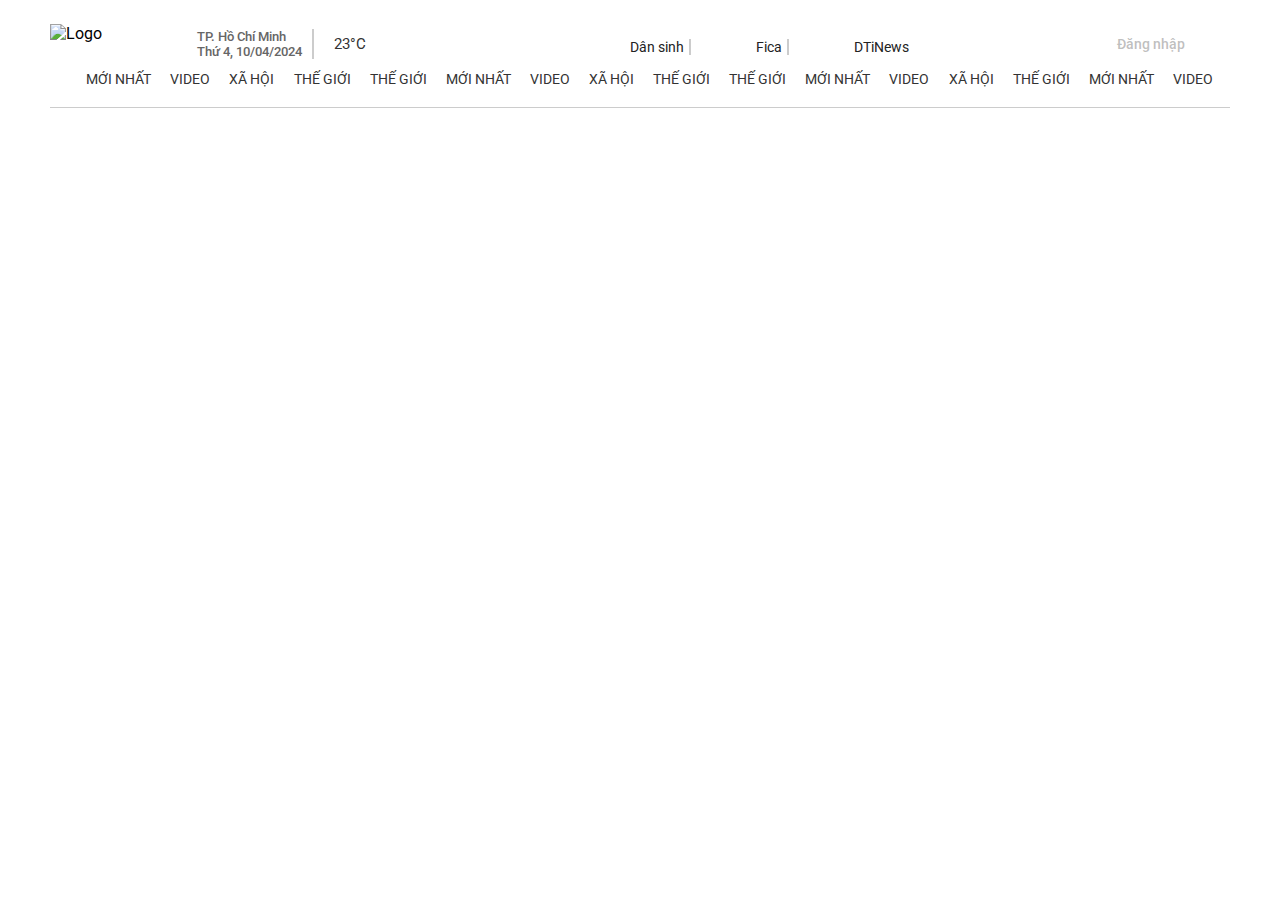
==== index.html @ 2d3fa681 "first commit" ====
<!DOCTYPE html>
<html lang="en">
  <head>
    <meta charset="UTF-8" />
    <meta name="viewport" content="width=device-width, initial-scale=1.0" />
    <title>Document</title>

    <link rel="stylesheet" href="./styles.css" />
    <link rel="stylesheet" href="./font.css" />
    <link rel="preconnect" href="https://fonts.googleapis.com" />
    <link rel="preconnect" href="https://fonts.gstatic.com" crossorigin />
    <link
      href="https://fonts.googleapis.com/css2?family=Roboto:ital,wght@0,100;0,300;0,400;0,500;0,700;0,900;1,100;1,300;1,400;1,500;1,700;1,900&display=swap"
      rel="stylesheet"
    />
    <link
      rel="stylesheet"
      href="https://cdnjs.cloudflare.com/ajax/libs/font-awesome/6.5.2/css/all.min.css"
      integrity="sha512-SnH5WK+bZxgPHs44uWIX+LLJAJ9/2PkPKZ5QiAj6Ta86w+fsb2TkcmfRyVX3pBnMFcV7oQPJkl9QevSCWr3W6A=="
      crossorigin="anonymous"
      referrerpolicy="no-referrer"
    />
  </head>

  <body>
    <div class="fix-layout">
      <header class="container-header">
        <div class="header-top">
          <div class="header-top-left">
            <img
              src="https://cdnweb.dantri.com.vn/dist/static-logo.1-0-1.742f36bc45f3443d0e59.svg"
              alt="Logo"
              class="header-top-image"
            />
            <div class="header-top-map">
              <p class="header-top-map-city">TP. Hồ Chí Minh</p>
              <!-- break -->
              <p class="header-top-map-day">Thứ 4, 10/04/2024</p>
            </div>
            <div class="header-top-weather">
              <i class="fa-solid fa-cloud-sun"></i>
              <span class="header-top-weather-title">23°C</span>
            </div>
          </div>
          <div class="header-top-center">
            <div class="header-top-center-item">
              <i class="fa-solid fa-house"></i>
              <span>Dân sinh</span>
            </div>
            <div class="header-top-center-item">
              <i class="fa-solid fa-envelope"></i>
              <span> Fica </span>
            </div>
            <div class="header-top-center-item">
              <i class="fa-solid fa-piggy-bank"></i>
              <span> DTiNews </span>
            </div>
          </div>
          <div class="header-top-right">
            <i class="fa-regular fa-user"></i>
            <span class="header-top-right-title">Đăng nhập</span>
            <i class="fa-solid fa-magnifying-glass"></i>
          </div>
        </div>
        <div class="header-bottom">
          <ul class="header-bottom-list-item">
            <li class="header-bottom-item">
              <a href=""><i class="fa-solid fa-house"></i></a>
            </li>
            <li class="header-bottom-item"><a href="">MỚI NHẤT</a></li>
            <li class="header-bottom-item"><a href="">VIDEO</a></li>
            <li class="header-bottom-item">
              <a href="" class="header-bottom-item-father">
                XÃ HỘI
                <ul class="header-bottom-item-sub-nav">
                  <li class="header-bottom-item-sub-nav-item">
                    <a href="">CHÍNH TRỊ</a>
                  </li>
                  <li class="header-bottom-item-sub-nav-item">
                    <a href="">CHÍNH TRỊ</a>
                  </li>
                  <li class="header-bottom-item-sub-nav-item">
                    <a href="">CHÍNH TRỊ</a>
                  </li>
                  <li class="header-bottom-item-sub-nav-item">
                    <a href="">CHÍNH TRỊ</a>
                  </li>
                  <li class="header-bottom-item-sub-nav-item">
                    <a href="">CHÍNH TRỊ</a>
                  </li>
                  <li class="header-bottom-item-sub-nav-item">
                    <a href="">CHÍNH TRỊ</a>
                  </li>
                  <li class="header-bottom-item-sub-nav-item">
                    <a href="">CHÍNH TRỊ</a>
                  </li>
                </ul>
              </a>
            </li>
            <li class="header-bottom-item"><a href="">THẾ GIỚI</a></li>
            <li class="header-bottom-item"><a href="">THẾ GIỚI</a></li>
            <li class="header-bottom-item"><a href="">MỚI NHẤT</a></li>
            <li class="header-bottom-item"><a href="">VIDEO</a></li>
            <li class="header-bottom-item"><a href="">XÃ HỘI</a></li>
            <li class="header-bottom-item"><a href="">THẾ GIỚI</a></li>
            <li class="header-bottom-item"><a href="">THẾ GIỚI</a></li>
            <li class="header-bottom-item"><a href="">MỚI NHẤT</a></li>
            <li class="header-bottom-item"><a href="">VIDEO</a></li>
            <li class="header-bottom-item"><a href="">XÃ HỘI</a></li>
            <li class="header-bottom-item"><a href="">THẾ GIỚI</a></li>
            <li class="header-bottom-item"><a href="">MỚI NHẤT</a></li>
            <li class="header-bottom-item"><a href="">VIDEO</a></li>
          </ul>
        </div>
      </header>
    </div>
  </body>
</html>
---- styles.css ----
* {
    padding: 0;
    margin: 0;
    box-sizing: border-box;
}
.fix-layout {
    margin: 24px 50px;
}
.container-header {

}
.header-top {
    display: flex;
    justify-content: space-between;
    align-items: center;
}
.header-top-left {
    display: flex;
    align-items: center;
    gap: 15px;
    width: 400px;
    height: 40px;
}
.header-top-image {
    width: 132px;
    height: 40px;
    object-fit: cover;
}
.header-top-map {
    padding-right: 10px;
    border-right:2px solid #ccc;
    font-size: 13px;
    color: #666666;
    font-weight: 500;
}
.header-top-map-city {
    
}
.header-top-map-day {

}
.header-top-weather {
    display: flex;
    gap: 5px;
}
.header-top-weather  > i {
    font-size: 24px;
    color: orange;
}
.header-top-weather-title {
    font-size: 15px;
    color: #333333;
}
.header-top-center {
    width: 287px;
    height: 37px;
    display: flex;
    justify-content: space-between;
    align-items: center;
}
.header-top-center-item  > i{
    font-size: 23px;
    margin-right: 8px;
    color: orange;

}
.header-top-center-item  > span {
    font-size: 14px;
    color: #222222;
   
}
.header-top-center .header-top-center-item:not(:last-child)  > span {
    padding-right: 5px;
    border-right: 2px solid #ccc;
}
.header-top-right {
    width: 150px;
    height: 24px;
    display: flex;
    justify-content: space-evenly;
    align-items: center;
}
.header-top-right  > i {
    font-size: 24px;
}
.header-top-right-title {
    font-size: 14px;
    color: #80808080;
    font-weight: 500;
    margin-right: 9px;
}
/* Bottom */
.header-bottom {
    margin-top: 5px;
    border-bottom: 1px solid #ccc;
}   
.header-bottom-list-item {
    display: flex;
    list-style-type: none;
    align-items: center;
    justify-content: space-evenly;
    gap: 2px;
}
.header-bottom-item {
    height: 38px;
}

.header-bottom-item > a {
    text-decoration: none;
    font-size: 14px;
    color: #333333;
}
.header-bottom-item:not(:first-child) > a:hover {
    padding-bottom: 19px;
    border-bottom: 2px solid #0c5829;
}
.header-bottom-item:first-child > a:hover{
    padding-bottom: 12px;
    border-bottom: 2px solid #0c5829;
}
.header-bottom-item > a > i {
    font-size: 25px;
}

.header-bottom-item-father {
    position: relative;
    width: 100%;
}
.header-bottom-item-sub-nav {
    width: 226px;
    border: 1px solid #ccc;
    position: absolute;
    top: 108px;
    left: 19.5%;
    display: none;
    animation: spiner 0.5s ease-in-out;
}



.header-bottom-list-item .header-bottom-item:hover .header-bottom-item-sub-nav {
    display: block;
}
.header-bottom-item-sub-nav-item {
    list-style-type: none;
    padding: 8px 12px;
}
.header-bottom-item-sub-nav-item:not(:last-child) {
    border-bottom: 1px solid #ccc;
}
.header-bottom-item-sub-nav-item > a {
    text-decoration: none;
    font-size: 16px;
    font-weight: 500;
    color: #666666;
}

@keyframes spiner {
    0% {
        transform: translateX(-20%);
    }
    100% {
        transform: translateX(0);
    }
}
---- font.css ----
html {
    font-family: "Roboto", sans-serif;
}

.roboto-thin {
    font-family: "Roboto", sans-serif;
    font-weight: 100;
    font-style: normal;
  }
  
  .roboto-light {
    font-family: "Roboto", sans-serif;
    font-weight: 300;
    font-style: normal;
  }
  
  .roboto-regular {
    font-family: "Roboto", sans-serif;
    font-weight: 400;
    font-style: normal;
  }
  
  .roboto-medium {
    font-family: "Roboto", sans-serif;
    font-weight: 500;
    font-style: normal;
  }
  
  .roboto-bold {
    font-family: "Roboto", sans-serif;
    font-weight: 700;
    font-style: normal;
  }
  
  .roboto-black {
    font-family: "Roboto", sans-serif;
    font-weight: 900;
    font-style: normal;
  }
  
  .roboto-thin-italic {
    font-family: "Roboto", sans-serif;
    font-weight: 100;
    font-style: italic;
  }
  
  .roboto-light-italic {
    font-family: "Roboto", sans-serif;
    font-weight: 300;
    font-style: italic;
  }
  
  .roboto-regular-italic {
    font-family: "Roboto", sans-serif;
    font-weight: 400;
    font-style: italic;
  }
  
  .roboto-medium-italic {
    font-family: "Roboto", sans-serif;
    font-weight: 500;
    font-style: italic;
  }
  
  .roboto-bold-italic {
    font-family: "Roboto", sans-serif;
    font-weight: 700;
    font-style: italic;
  }
  
  .roboto-black-italic {
    font-family: "Roboto", sans-serif;
    font-weight: 900;
    font-style: italic;
  }
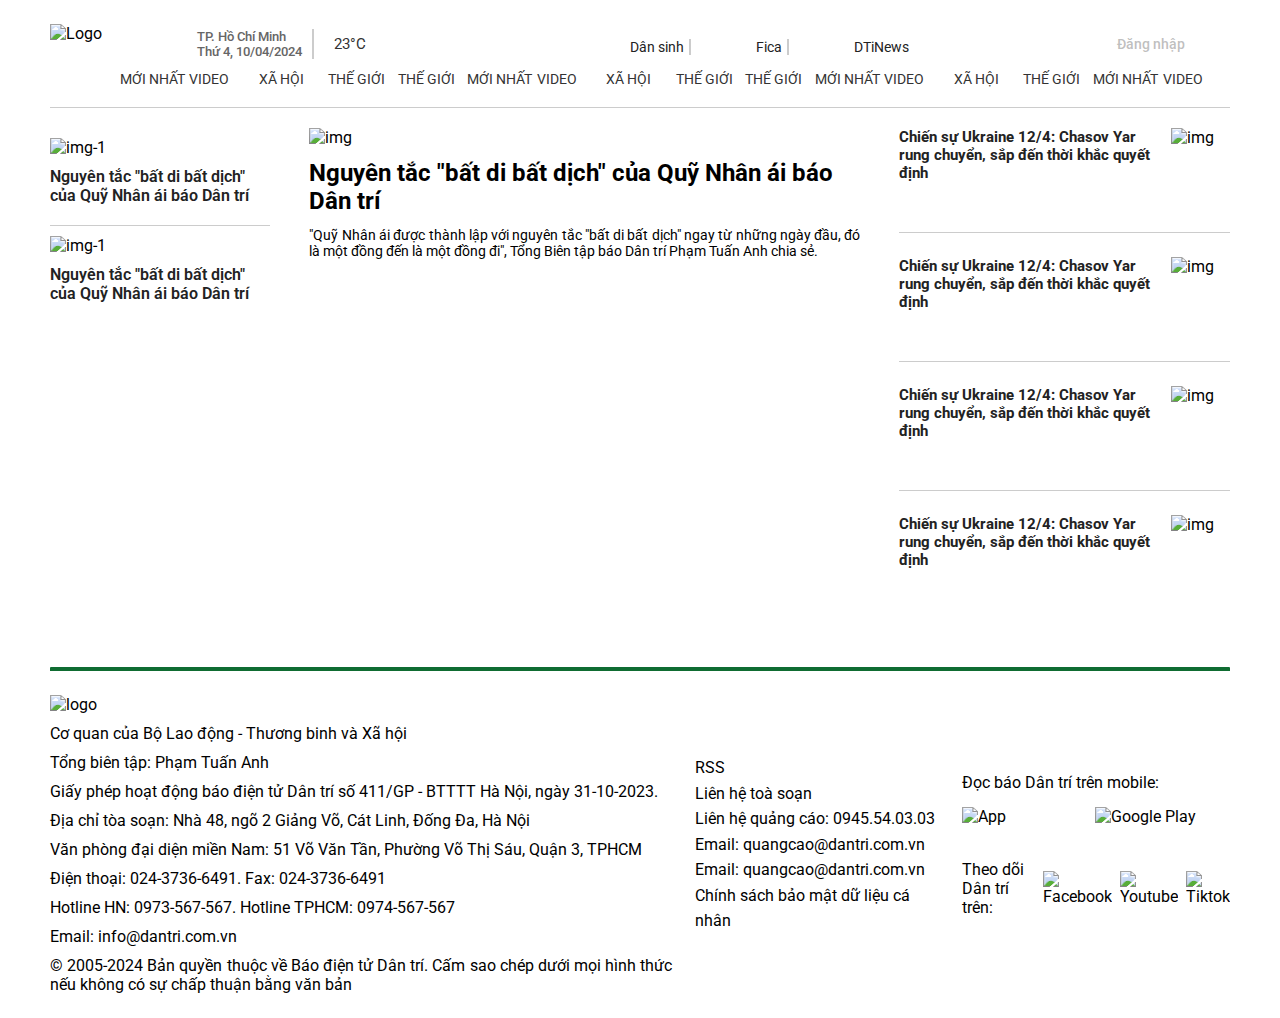
==== commit 06f0c6c8: "Add buoi 4" ====
--- a/index.html
+++ b/index.html
@@ -70,36 +70,110 @@
             <li class="header-bottom-item"><a href="">MỚI NHẤT</a></li>
             <li class="header-bottom-item"><a href="">VIDEO</a></li>
             <li class="header-bottom-item">
-              <a href="" class="header-bottom-item-father">
-                XÃ HỘI
-                <ul class="header-bottom-item-sub-nav">
-                  <li class="header-bottom-item-sub-nav-item">
-                    <a href="">CHÍNH TRỊ</a>
-                  </li>
-                  <li class="header-bottom-item-sub-nav-item">
-                    <a href="">CHÍNH TRỊ</a>
-                  </li>
-                  <li class="header-bottom-item-sub-nav-item">
-                    <a href="">CHÍNH TRỊ</a>
-                  </li>
-                  <li class="header-bottom-item-sub-nav-item">
-                    <a href="">CHÍNH TRỊ</a>
-                  </li>
-                  <li class="header-bottom-item-sub-nav-item">
-                    <a href="">CHÍNH TRỊ</a>
-                  </li>
-                  <li class="header-bottom-item-sub-nav-item">
-                    <a href="">CHÍNH TRỊ</a>
-                  </li>
-                  <li class="header-bottom-item-sub-nav-item">
-                    <a href="">CHÍNH TRỊ</a>
-                  </li>
-                </ul>
-              </a>
+              <a href=""> XÃ HỘI </a>
+              <ul class="header-bottom-item-sub-nav">
+                <li class="header-bottom-item-sub-nav-item">
+                  <span class="heander-bottom-item-sub-nav-item-line">- </span>
+                  <a href="">CHÍNH TRỊ</a>
+                  <ul class="sub-nav-2">
+                    <li><a href="">Lập trình hướng đối tượng</a></li>
+                    <li><a href="">Lập trình C++</a></li>
+                    <li><a href="">Lập trình Python</a></li>
+                  </ul>
+                </li>
+                <li class="header-bottom-item-sub-nav-item">
+                  <span class="heander-bottom-item-sub-nav-item-line">- </span>
+                  <a href="">HỌC TẬP BÁC</a>
+                </li>
+                <li class="header-bottom-item-sub-nav-item">
+                  <span class="heander-bottom-item-sub-nav-item-line">- </span>
+                  <a href="">KHÁT VỌNG HÙNG CƯỜNG</a>
+                </li>
+                <li class="header-bottom-item-sub-nav-item">
+                  <span class="heander-bottom-item-sub-nav-item-line">- </span>
+                  <a href="">MÔI TRƯỜNG</a>
+                </li>
+                <li class="header-bottom-item-sub-nav-item">
+                  <span class="heander-bottom-item-sub-nav-item-line">- </span>
+                  <a href="">GIAO THÔNG</a>
+                </li>
+                <li class="header-bottom-item-sub-nav-item">
+                  <span class="heander-bottom-item-sub-nav-item-line">- </span>
+                  <a href="">NÓNG TRÊN MẠNG</a>
+                </li>
+                <li class="header-bottom-item-sub-nav-item">
+                  <span class="heander-bottom-item-sub-nav-item-line">- </span>
+                  <a href="">SÁNG KIẾN AN TOÀN GIAO THÔNG</a>
+                </li>
+              </ul>
+            </li>
+            <li class="header-bottom-item">
+              <a href="">THẾ GIỚI</a>
+              <ul class="header-bottom-item-sub-nav">
+                <li class="header-bottom-item-sub-nav-item">
+                  <span class="heander-bottom-item-sub-nav-item-line">- </span>
+                  <a href="">CHÍNH TRỊ</a>
+                </li>
+                <li class="header-bottom-item-sub-nav-item">
+                  <span class="heander-bottom-item-sub-nav-item-line">- </span>
+                  <a href="">HỌC TẬP BÁC</a>
+                </li>
+                <li class="header-bottom-item-sub-nav-item">
+                  <span class="heander-bottom-item-sub-nav-item-line">- </span>
+                  <a href="">KHÁT VỌNG HÙNG CƯỜNG</a>
+                </li>
+                <li class="header-bottom-item-sub-nav-item">
+                  <span class="heander-bottom-item-sub-nav-item-line">- </span>
+                  <a href="">MÔI TRƯỜNG</a>
+                </li>
+                <li class="header-bottom-item-sub-nav-item">
+                  <span class="heander-bottom-item-sub-nav-item-line">- </span>
+                  <a href="">GIAO THÔNG</a>
+                </li>
+                <li class="header-bottom-item-sub-nav-item">
+                  <span class="heander-bottom-item-sub-nav-item-line">- </span>
+                  <a href="">NÓNG TRÊN MẠNG</a>
+                </li>
+                <li class="header-bottom-item-sub-nav-item">
+                  <span class="heander-bottom-item-sub-nav-item-line">- </span>
+                  <a href="">SÁNG KIẾN AN TOÀN GIAO THÔNG</a>
+                </li>
+              </ul>
             </li>
             <li class="header-bottom-item"><a href="">THẾ GIỚI</a></li>
-            <li class="header-bottom-item"><a href="">THẾ GIỚI</a></li>
-            <li class="header-bottom-item"><a href="">MỚI NHẤT</a></li>
+            <li class="header-bottom-item">
+              <a href="">MỚI NHẤT</a>
+              <ul class="header-bottom-item-sub-nav">
+                <li class="header-bottom-item-sub-nav-item">
+                  <span class="heander-bottom-item-sub-nav-item-line">- </span>
+                  <a href="">CHÍNH TRỊ</a>
+                </li>
+                <li class="header-bottom-item-sub-nav-item">
+                  <span class="heander-bottom-item-sub-nav-item-line">- </span>
+                  <a href="">HỌC TẬP BÁC</a>
+                </li>
+                <li class="header-bottom-item-sub-nav-item">
+                  <span class="heander-bottom-item-sub-nav-item-line">- </span>
+                  <a href="">KHÁT VỌNG HÙNG CƯỜNG</a>
+                </li>
+                <li class="header-bottom-item-sub-nav-item">
+                  <span class="heander-bottom-item-sub-nav-item-line">- </span>
+                  <a href="">MÔI TRƯỜNG</a>
+                </li>
+                <li class="header-bottom-item-sub-nav-item">
+                  <span class="heander-bottom-item-sub-nav-item-line">- </span>
+                  <a href="">GIAO THÔNG</a>
+                </li>
+                <li class="header-bottom-item-sub-nav-item">
+                  <span class="heander-bottom-item-sub-nav-item-line">- </span>
+                  <a href="">NÓNG TRÊN MẠNG</a>
+                </li>
+                <li class="header-bottom-item-sub-nav-item">
+                  <span class="heander-bottom-item-sub-nav-item-line">- </span>
+                  <a href="">SÁNG KIẾN AN TOÀN GIAO THÔNG</a>
+                </li>
+              </ul>
+            </li>
             <li class="header-bottom-item"><a href="">VIDEO</a></li>
             <li class="header-bottom-item"><a href="">XÃ HỘI</a></li>
             <li class="header-bottom-item"><a href="">THẾ GIỚI</a></li>
@@ -113,6 +187,146 @@
           </ul>
         </div>
       </header>
+      <main class="container-main">
+        <div class="container-main-left">
+          <div class="container-main-left-item">
+            <img
+              src="https://cdnphoto.dantri.com.vn/H8lh7FV-Y3luE6Ts6C9YnKX57mQ=/zoom/468_312/2024/04/20/anh-7-11-edited-1713607922162.jpeg"
+              alt="img-1"
+            />
+            <h1>Nguyên tắc "bất di bất dịch" của Quỹ Nhân ái báo Dân trí</h1>
+          </div>
+          <div class="container-main-left-item">
+            <img
+              src="https://cdnphoto.dantri.com.vn/EJdx174HmfHuk58XRv50QsMbMNs=/zoom/468_312/2024/04/05/truong-my-lan-saucung-1712251790425.jpg"
+              alt="img-1"
+            />
+            <h1>Nguyên tắc "bất di bất dịch" của Quỹ Nhân ái báo Dân trí</h1>
+          </div>
+        </div>
+        <div class="container-main-center">
+          <div class="container-main-center-item">
+            <img
+              src="https://cdnphoto.dantri.com.vn/kIDAScLZ-6ygtDWn8N25wfjWTes=/zoom/1032_688/2024/04/21/4351575339794744002722122484927260189394605n-1713637580336.jpg"
+              alt="img"
+            />
+            <h1>Nguyên tắc "bất di bất dịch" của Quỹ Nhân ái báo Dân trí</h1>
+            <p>
+              "Quỹ Nhân ái được thành lập với nguyên tắc "bất di bất dịch" ngay
+              từ những ngày đầu, đó là một đồng đến là một đồng đi", Tổng Biên
+              tập báo Dân trí Phạm Tuấn Anh chia sẻ.
+            </p>
+          </div>
+        </div>
+        <div class="container-main-right">
+          <div class="container-main-right-item">
+            <h1>
+              Chiến sự Ukraine 12/4: Chasov Yar rung chuyển, sắp đến thời khắc
+              quyết định
+            </h1>
+            <img
+              src="https://cdnphoto.dantri.com.vn/6rHnbENhKvOsPfQfhCdxcamLVDM=/zoom/240_160/2024/04/21/zelenskygetty-1713665320363.jpg"
+              alt="img"
+            />
+          </div>
+          <div class="container-main-right-item">
+            <h1>
+              Chiến sự Ukraine 12/4: Chasov Yar rung chuyển, sắp đến thời khắc
+              quyết định
+            </h1>
+            <img
+              src="https://cdnphoto.dantri.com.vn/6rHnbENhKvOsPfQfhCdxcamLVDM=/zoom/240_160/2024/04/21/zelenskygetty-1713665320363.jpg"
+              alt="img"
+            />
+          </div>
+          <div class="container-main-right-item">
+            <h1>
+              Chiến sự Ukraine 12/4: Chasov Yar rung chuyển, sắp đến thời khắc
+              quyết định
+            </h1>
+            <img
+              src="https://cdnphoto.dantri.com.vn/6rHnbENhKvOsPfQfhCdxcamLVDM=/zoom/240_160/2024/04/21/zelenskygetty-1713665320363.jpg"
+              alt="img"
+            />
+          </div>
+          <div class="container-main-right-item">
+            <h1>
+              Chiến sự Ukraine 12/4: Chasov Yar rung chuyển, sắp đến thời khắc
+              quyết định
+            </h1>
+            <img
+              src="https://cdnphoto.dantri.com.vn/6rHnbENhKvOsPfQfhCdxcamLVDM=/zoom/240_160/2024/04/21/zelenskygetty-1713665320363.jpg"
+              alt="img"
+            />
+          </div>
+        </div>
+      </main>
+      <footer class="footer">
+        <div class="footer_left">
+          <img
+            src="https://cdnweb.dantri.com.vn/dist/static-logo.1-0-1.742f36bc45f3443d0e59.svg"
+            alt="logo"
+          />
+          <p>Cơ quan của Bộ Lao động - Thương binh và Xã hội</p>
+          <p>Tổng biên tập: Phạm Tuấn Anh</p>
+          <p>
+            Giấy phép hoạt động báo điện tử Dân trí số 411/GP - BTTTT Hà Nội,
+            ngày 31-10-2023.
+          </p>
+          <p>
+            Địa chỉ tòa soạn: Nhà 48, ngõ 2 Giảng Võ, Cát Linh, Đống Đa, Hà Nội
+          </p>
+          <p>
+            Văn phòng đại diện miền Nam: 51 Võ Văn Tần, Phường Võ Thị Sáu, Quận
+            3, TPHCM
+          </p>
+          <p>Điện thoại: 024-3736-6491. Fax: 024-3736-6491</p>
+          <p>Hotline HN: 0973-567-567. Hotline TPHCM: 0974-567-567</p>
+          <p>Email: info@dantri.com.vn</p>
+          <p>
+            © 2005-2024 Bản quyền thuộc về Báo điện tử Dân trí. Cấm sao chép
+            dưới mọi hình thức nếu không có sự chấp thuận bằng văn bản
+          </p>
+        </div>
+        <div class="footer_center">
+          <ul>
+            <li>RSS</li>
+            <li>Liên hệ toà soạn</li>
+            <li>Liên hệ quảng cáo: 0945.54.03.03</li>
+            <li>Email: quangcao@dantri.com.vn</li>
+            <li>Email: quangcao@dantri.com.vn</li>
+            <li>Chính sách bảo mật dữ liệu cá nhân</li>
+          </ul>
+        </div>
+        <div class="footer_right">
+          <p>Đọc báo Dân trí trên mobile:</p>
+          <div class="app">
+            <img
+              src="https://cdnweb.dantri.com.vn/dist/ee6bf097e303486d2a1c.png"
+              alt="App"
+            />
+            <img
+              src="https://cdnweb.dantri.com.vn/dist/25695d60eaeb16411962.png"
+              alt="Google Play"
+            />
+          </div>
+          <div class="contact">
+            <p>Theo dõi Dân trí trên:</p>
+            <img
+              src="https://cdnweb.dantri.com.vn/dist/f79dca0321a473942b57.svg"
+              alt="Facebook"
+            />
+            <img
+              src="https://cdnweb.dantri.com.vn/dist/add0b845165b2db1bdc0.svg"
+              alt="Youtube"
+            />
+            <img
+              src="https://cdnweb.dantri.com.vn/dist/e84c1388df2f58641617.svg"
+              alt="Tiktok"
+            />
+          </div>
+        </div>
+      </footer>
     </div>
   </body>
 </html>
--- a/styles.css
+++ b/styles.css
@@ -98,7 +98,7 @@
     display: flex;
     list-style-type: none;
     align-items: center;
-    justify-content: space-evenly;
+    justify-content: space-between;
     gap: 2px;
 }
 .header-bottom-item {
@@ -122,22 +122,48 @@
     font-size: 25px;
 }
 
-.header-bottom-item-father {
+.header-bottom-item {
+    width: 100%;
     position: relative;
-    width: 100%;
 }
 .header-bottom-item-sub-nav {
     width: 226px;
     border: 1px solid #ccc;
+    top: 38px;
     position: absolute;
-    top: 108px;
-    left: 19.5%;
     display: none;
-    animation: spiner 0.5s ease-in-out;
-}
-
-
-
+    animation: spiner 0.25s ease-in-out;
+    z-index: 2;
+    background-color: #ccc;
+}
+.header-bottom-item-sub-nav .header-bottom-item-sub-nav-item a {
+    display: inline-block;
+    font-size: 14px;
+    font-weight: 400;
+} 
+
+.heander-bottom-item-sub-nav-item-line {
+ display: none;
+ width: 8px;
+}
+
+.header-bottom-item-sub-nav .header-bottom-item-sub-nav-item {
+    display: flex;
+    position: relative;
+
+}
+
+.header-bottom-item-sub-nav .header-bottom-item-sub-nav-item:hover a {
+
+    color: #2361ff;
+    transform: translateX(10%);
+    animation:  tranition 0.5s ease-in-out;
+}
+
+.header-bottom-item-sub-nav .header-bottom-item-sub-nav-item:hover .heander-bottom-item-sub-nav-item-line {
+    display: block;
+    color: #2361ff;
+}
 .header-bottom-list-item .header-bottom-item:hover .header-bottom-item-sub-nav {
     display: block;
 }
@@ -146,7 +172,7 @@
     padding: 8px 12px;
 }
 .header-bottom-item-sub-nav-item:not(:last-child) {
-    border-bottom: 1px solid #ccc;
+    border-bottom: 1px solid #666666;
 }
 .header-bottom-item-sub-nav-item > a {
     text-decoration: none;
@@ -155,11 +181,228 @@
     color: #666666;
 }
 
+
+.container-main {
+    margin-top: 20px;
+    width: 100%;
+    display: flex;
+    gap: 39px;
+    margin-bottom: 48px;
+}
+
+.container-main-left {
+    width: 20%;
+    display: flex;
+    flex-direction: column;
+    justify-content: start;
+}
+.container-main-left-item {
+    margin-top: 10px;
+}
+.container-main-left-item:not(:last-child) {
+    border-bottom: 1px solid #ccc;
+    
+}
+.container-main-left-item > img {
+    width: 234px;
+    height: 156px;
+    object-fit: cover;
+}
+.container-main-left-item > h1 {
+    margin-top: 10px;
+    font-size: 16px;
+    color: #222222;
+    font-weight: 600;
+    padding-bottom: 20px;
+}
+.container-main-left-item {
+}
+
+.container-main-center {
+    width: 50%;
+}
+
+.container-main-center-item {
+
+}
+
+.container-main-center-item > img {
+    width: 516px;
+    height: 344px;
+    object-fit: cover;
+}
+.container-main-center-item > h1 {
+    font-size: 24px;
+    margin: 12px 0;
+}
+.container-main-center-item  > p {
+    font-size: 14px;
+    text-align: justify;
+}
+.container-main-right {
+    width: 30%;
+}
+
+.container-main-right-item {
+    display: flex;
+    justify-content: center;
+    align-items: right;
+    gap: 16px;
+    padding-bottom: 24px;
+}
+.container-main-right-item:not(:first-child) {
+    margin-top: 24px;
+}
+
+.container-main-right-item:not(:last-child) {
+    border-bottom: 1px solid #ccc;
+}
+
+.container-main-right-item  > img {
+    width: 120px;
+    height: 80px;
+    object-fit: cover;
+}
+.container-main-right-item > h1 {
+    font-size: 15px;
+    color: #222222;
+}
+
+/* demo */
+.sub-nav-2 {
+    position: absolute;
+    width: 240px;
+    left: 100%;
+    top: 0;
+    background-color: #ccc;
+    color: #fff;
+    display: none;
+    animation: spiner-2 0.25s ease-in-out;
+    overflow: hidden;
+}
+
+.sub-nav-2 li:not(:last-child) {
+    border-bottom: 1px solid #666666;
+}
+.sub-nav-2 li {
+    list-style-type: none;
+
+}
+.sub-nav-2 a {
+    text-decoration: none;
+    font-size: 18px;
+    color: #fff;
+}
+
+
+.header-bottom-item-sub-nav .header-bottom-item-sub-nav-item:hover .sub-nav-2{
+    display: block;
+
+}
+.header-bottom-item-sub-nav .header-bottom-item-sub-nav-item:hover .sub-nav-2 li {
+    padding: 10px 5px;
+
+}
+.header-bottom-item-sub-nav .header-bottom-item-sub-nav-item .sub-nav-2 li a {
+    color: #333333;
+}
+.header-bottom-item-sub-nav .header-bottom-item-sub-nav-item:hover .sub-nav-2 li a{
+    transform: translateX(0);
+    animation: none;
+    color:#333333;
+}
+
+
+.footer {
+    padding-top: 24px;
+    border-top: 4px solid #0f6c32;
+    border-radius: 1px;
+    display: flex;
+    justify-content: space-between;
+    align-items: center;
+    gap: 15px;
+}
+.footer_left {
+    width: calc(54% - 15px);
+}
+.footer_left > img {
+    width: 102px;
+    height: 30px;
+    object-fit: cover;
+}
+.footer_left > p {
+    font-size: 16px;
+    color: #000;
+    margin-top: 10px;
+    text-align: justify;
+}
+.footer_center {
+    width: calc(22% - 15px);
+}
+.footer_center ul li {
+    list-style-type: none;
+    font-size: 16px;
+    font-weight: 400;
+    color: #000000;
+    line-height: 1.6;
+    text-align: left;
+}
+.footer_right {
+    width: calc(24% - 15px);
+    display: flex;
+    flex-direction: column;
+    gap: 15px;
+
+}
+.footer_right .app {
+    display: flex;
+    gap: 8px;
+}
+.footer_right .app img {
+    width: 125px;
+    height: 38px;
+    object-fit: cover;
+}
+.footer_right .contact {
+    display: flex;
+    justify-content: center;
+    align-items: center;
+    gap: 8px;
+}
+.footer_right .contact > p {
+    font-size: 16px;
+    color: #000;
+}
+
+
+.sub-nav-2 li:hover >a {
+    color: #2361ff;
+}
+
+
+@keyframes tranition {
+    0% {
+        transform: translateX(0);
+    }
+    100% {
+        transform: translateX(10%);
+    }
+}
+
 @keyframes spiner {
     0% {
-        transform: translateX(-20%);
+        transform: translateX(-10%);
     }
     100% {
         transform: translateX(0);
     }
+}
+
+@keyframes spiner-2 {
+    0% {
+        transform: translateY(-20%);
+    }
+    100% {
+        transform: translateX(0);
+    }
 }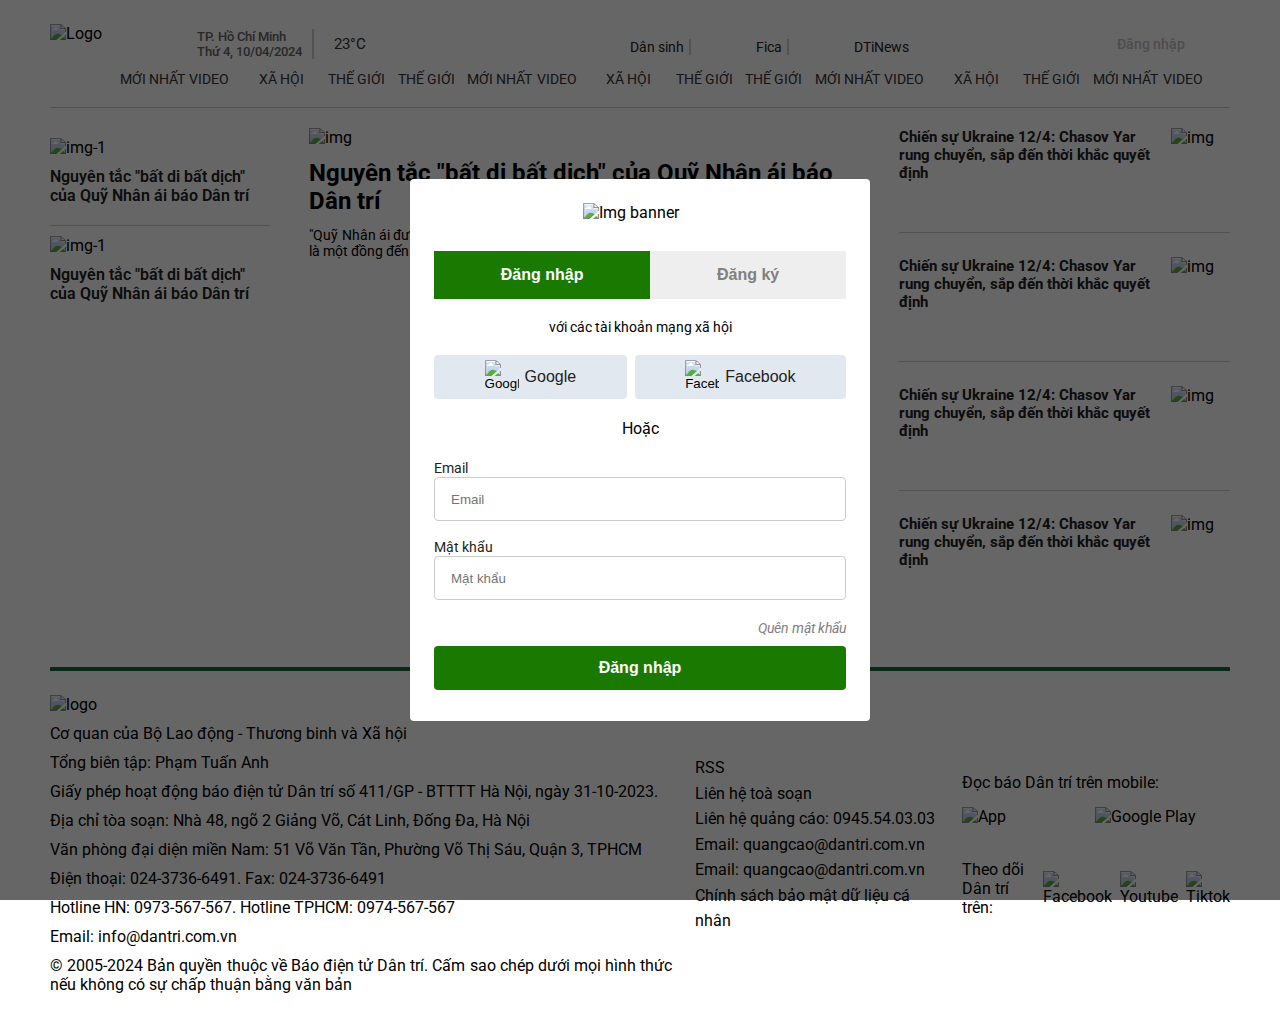
==== commit 463ba6dd: "Add boxmodal" ====
--- a/index.html
+++ b/index.html
@@ -5,8 +5,8 @@
     <meta name="viewport" content="width=device-width, initial-scale=1.0" />
     <title>Document</title>
 
-    <link rel="stylesheet" href="./styles.css" />
-    <link rel="stylesheet" href="./font.css" />
+    <link rel="stylesheet" href="./src/styles/styles.css" />
+    <link rel="stylesheet" href="./src/styles/font.css" />
     <link rel="preconnect" href="https://fonts.googleapis.com" />
     <link rel="preconnect" href="https://fonts.gstatic.com" crossorigin />
     <link
@@ -327,6 +327,66 @@
           </div>
         </div>
       </footer>
+      <div class="container-boxmodal">
+        <div class="boxmodal">
+          <div class="container-boxmodal-close">
+            <i class="fa-solid fa-xmark"></i>
+          </div>
+          <form action="">
+            <div class="boxmodal_header">
+              <img
+                src="https://cdnweb.dantri.com.vn/dist/c7b827391b2f30b6fbaf.png"
+                alt="Img banner"
+              />
+            </div>
+            <div class="boxmodal_content">
+              <div class="boxmodal_content_handle">
+                <button class="boxmodal_content_handle--login">
+                  Đăng nhập
+                </button>
+                <button class="boxmodal_content_handle--signup">Đăng ký</button>
+              </div>
+              <p class="boxmodal_content--title">
+                với các tài khoản mạng xã hội
+              </p>
+              <div class="boxmodal_content--href">
+                <button class="boxmodal_content--href--item1">
+                  <img
+                    src="https://cdnweb.dantri.com.vn/dist/602a5aca41bdeb805571.svg"
+                    alt="Google"
+                  />
+                  <span>Google</span>
+                </button>
+                <button class="boxmodal_content--href--item2">
+                  <img
+                    src="https://cdnweb.dantri.com.vn/dist/05804407650f4479d9ef.svg"
+                    alt="Facebook"
+                  />
+                  <span>Facebook</span>
+                </button>
+              </div>
+              <div class="boxmodal_content--or">
+                <span>Hoặc</span>
+              </div>
+              <div class="boxmodal_content--fill">
+                <div class="boxmodal_content--fill__item">
+                  <label for="">Email</label><br />
+                  <input type="text" placeholder="Email" />
+                </div>
+                <div class="boxmodal_content--fill__item">
+                  <label for="">Mật khẩu</label><br />
+                  <input type="password" placeholder="Mật khẩu" />
+                </div>
+              </div>
+              <p class="boxmodal_content__forgot-password">
+                <a href="">Quên mật khẩu</a>
+              </p>
+              <button class="boxmodal_content--login">Đăng nhập</button>
+            </div>
+          </form>
+        </div>
+      </div>
     </div>
+    <script src="./src/js/index.js"></script>
   </body>
 </html>
--- a/src/styles/styles.css
+++ b/src/styles/styles.css
@@ -0,0 +1,571 @@
+* {
+  padding: 0;
+  margin: 0;
+  box-sizing: border-box;
+}
+.fix-layout {
+  margin: 24px 50px;
+}
+.container-header {
+}
+.header-top {
+  display: flex;
+  justify-content: space-between;
+  align-items: center;
+}
+.header-top-left {
+  display: flex;
+  align-items: center;
+  gap: 15px;
+  width: 400px;
+  height: 40px;
+}
+.header-top-image {
+  width: 132px;
+  height: 40px;
+  object-fit: cover;
+}
+.header-top-map {
+  padding-right: 10px;
+  border-right: 2px solid #ccc;
+  font-size: 13px;
+  color: #666666;
+  font-weight: 500;
+}
+.header-top-map-city {
+}
+.header-top-map-day {
+}
+.header-top-weather {
+  display: flex;
+  gap: 5px;
+}
+.header-top-weather > i {
+  font-size: 24px;
+  color: orange;
+}
+.header-top-weather-title {
+  font-size: 15px;
+  color: #333333;
+}
+.header-top-center {
+  width: 287px;
+  height: 37px;
+  display: flex;
+  justify-content: space-between;
+  align-items: center;
+}
+.header-top-center-item > i {
+  font-size: 23px;
+  margin-right: 8px;
+  color: orange;
+}
+.header-top-center-item > span {
+  font-size: 14px;
+  color: #222222;
+}
+.header-top-center .header-top-center-item:not(:last-child) > span {
+  padding-right: 5px;
+  border-right: 2px solid #ccc;
+}
+.header-top-right {
+  width: 150px;
+  height: 24px;
+  display: flex;
+  justify-content: space-evenly;
+  align-items: center;
+}
+.header-top-right > i {
+  font-size: 24px;
+  cursor: pointer;
+}
+.header-top-right-title {
+  font-size: 14px;
+  color: #80808080;
+  font-weight: 500;
+  margin-right: 9px;
+}
+/* Bottom */
+.header-bottom {
+  margin-top: 5px;
+  border-bottom: 1px solid #ccc;
+}
+.header-bottom-list-item {
+  display: flex;
+  list-style-type: none;
+  align-items: center;
+  justify-content: space-between;
+  gap: 2px;
+}
+.header-bottom-item {
+  height: 38px;
+}
+
+.header-bottom-item > a {
+  text-decoration: none;
+  font-size: 14px;
+  color: #333333;
+}
+.header-bottom-item:not(:first-child) > a:hover {
+  padding-bottom: 19px;
+  border-bottom: 2px solid #0c5829;
+}
+.header-bottom-item:first-child > a:hover {
+  padding-bottom: 12px;
+  border-bottom: 2px solid #0c5829;
+}
+.header-bottom-item > a > i {
+  font-size: 25px;
+}
+
+.header-bottom-item {
+  width: 100%;
+  position: relative;
+}
+.header-bottom-item-sub-nav {
+  width: 226px;
+  border: 1px solid #ccc;
+  top: 38px;
+  position: absolute;
+  display: none;
+  animation: spiner 0.25s ease-in-out;
+  z-index: 2;
+  background-color: #ccc;
+}
+.header-bottom-item-sub-nav .header-bottom-item-sub-nav-item a {
+  display: inline-block;
+  font-size: 14px;
+  font-weight: 400;
+}
+
+.heander-bottom-item-sub-nav-item-line {
+  display: none;
+  width: 8px;
+}
+
+.header-bottom-item-sub-nav .header-bottom-item-sub-nav-item {
+  display: flex;
+  position: relative;
+}
+
+.header-bottom-item-sub-nav .header-bottom-item-sub-nav-item:hover a {
+  color: #2361ff;
+  transform: translateX(10%);
+  animation: tranition 0.5s ease-in-out;
+}
+
+.header-bottom-item-sub-nav
+  .header-bottom-item-sub-nav-item:hover
+  .heander-bottom-item-sub-nav-item-line {
+  display: block;
+  color: #2361ff;
+}
+.header-bottom-list-item .header-bottom-item:hover .header-bottom-item-sub-nav {
+  display: block;
+}
+.header-bottom-item-sub-nav-item {
+  list-style-type: none;
+  padding: 8px 12px;
+}
+.header-bottom-item-sub-nav-item:not(:last-child) {
+  border-bottom: 1px solid #666666;
+}
+.header-bottom-item-sub-nav-item > a {
+  text-decoration: none;
+  font-size: 16px;
+  font-weight: 500;
+  color: #666666;
+}
+
+.container-main {
+  margin-top: 20px;
+  width: 100%;
+  display: flex;
+  gap: 39px;
+  margin-bottom: 48px;
+}
+
+.container-main-left {
+  width: 20%;
+  display: flex;
+  flex-direction: column;
+  justify-content: start;
+}
+.container-main-left-item {
+  margin-top: 10px;
+}
+.container-main-left-item:not(:last-child) {
+  border-bottom: 1px solid #ccc;
+}
+.container-main-left-item > img {
+  width: 234px;
+  height: 156px;
+  object-fit: cover;
+}
+.container-main-left-item > h1 {
+  margin-top: 10px;
+  font-size: 16px;
+  color: #222222;
+  font-weight: 600;
+  padding-bottom: 20px;
+}
+.container-main-left-item {
+}
+
+.container-main-center {
+  width: 50%;
+}
+
+.container-main-center-item {
+}
+
+.container-main-center-item > img {
+  width: 516px;
+  height: 344px;
+  object-fit: cover;
+}
+.container-main-center-item > h1 {
+  font-size: 24px;
+  margin: 12px 0;
+}
+.container-main-center-item > p {
+  font-size: 14px;
+  text-align: justify;
+}
+.container-main-right {
+  width: 30%;
+}
+
+.container-main-right-item {
+  display: flex;
+  justify-content: center;
+  align-items: right;
+  gap: 16px;
+  padding-bottom: 24px;
+}
+.container-main-right-item:not(:first-child) {
+  margin-top: 24px;
+}
+
+.container-main-right-item:not(:last-child) {
+  border-bottom: 1px solid #ccc;
+}
+
+.container-main-right-item > img {
+  width: 120px;
+  height: 80px;
+  object-fit: cover;
+}
+.container-main-right-item > h1 {
+  font-size: 15px;
+  color: #222222;
+}
+
+/* demo */
+.sub-nav-2 {
+  position: absolute;
+  width: 240px;
+  left: 100%;
+  top: 0;
+  background-color: #ccc;
+  color: #fff;
+  display: none;
+  animation: spiner-2 0.25s ease-in-out;
+  overflow: hidden;
+}
+
+.sub-nav-2 li:not(:last-child) {
+  border-bottom: 1px solid #666666;
+}
+.sub-nav-2 li {
+  list-style-type: none;
+}
+.sub-nav-2 a {
+  text-decoration: none;
+  font-size: 18px;
+  color: #fff;
+}
+
+.header-bottom-item-sub-nav .header-bottom-item-sub-nav-item:hover .sub-nav-2 {
+  display: block;
+}
+.header-bottom-item-sub-nav
+  .header-bottom-item-sub-nav-item:hover
+  .sub-nav-2
+  li {
+  padding: 10px 5px;
+}
+.header-bottom-item-sub-nav .header-bottom-item-sub-nav-item .sub-nav-2 li a {
+  color: #333333;
+}
+.header-bottom-item-sub-nav
+  .header-bottom-item-sub-nav-item:hover
+  .sub-nav-2
+  li
+  a {
+  transform: translateX(0);
+  animation: none;
+  color: #333333;
+}
+
+.footer {
+  padding-top: 24px;
+  border-top: 4px solid #0f6c32;
+  border-radius: 1px;
+  display: flex;
+  justify-content: space-between;
+  align-items: center;
+  gap: 15px;
+}
+.footer_left {
+  width: calc(54% - 15px);
+}
+.footer_left > img {
+  width: 102px;
+  height: 30px;
+  object-fit: cover;
+}
+.footer_left > p {
+  font-size: 16px;
+  color: #000;
+  margin-top: 10px;
+  text-align: justify;
+}
+.footer_center {
+  width: calc(22% - 15px);
+}
+.footer_center ul li {
+  list-style-type: none;
+  font-size: 16px;
+  font-weight: 400;
+  color: #000000;
+  line-height: 1.6;
+  text-align: left;
+}
+.footer_right {
+  width: calc(24% - 15px);
+  display: flex;
+  flex-direction: column;
+  gap: 15px;
+}
+.footer_right .app {
+  display: flex;
+  gap: 8px;
+}
+.footer_right .app img {
+  width: 125px;
+  height: 38px;
+  object-fit: cover;
+}
+.footer_right .contact {
+  display: flex;
+  justify-content: center;
+  align-items: center;
+  gap: 8px;
+}
+.footer_right .contact > p {
+  font-size: 16px;
+  color: #000;
+}
+
+.sub-nav-2 li:hover > a {
+  color: #2361ff;
+}
+
+@keyframes tranition {
+  0% {
+    transform: translateX(0);
+  }
+  100% {
+    transform: translateX(10%);
+  }
+}
+
+@keyframes spiner {
+  0% {
+    transform: translateX(-10%);
+  }
+  100% {
+    transform: translateX(0);
+  }
+}
+
+@keyframes spiner-2 {
+  0% {
+    transform: translateY(-20%);
+  }
+  100% {
+    transform: translateX(0);
+  }
+}
+
+/* Login */
+.container-boxmodal {
+  position: fixed;
+  top: 0;
+  left: 0;
+  right: 0;
+  bottom: 0;
+  background: rgba(0, 0, 0, 0.6);
+  /* display: none; */
+}
+.boxmodal {
+  width: 460px;
+  height: 542px;
+  padding: 24px;
+  border-radius: 4px;
+  background-color: #fff;
+  position: absolute;
+  top: 50%;
+  left: 50%;
+  right: 50%;
+  transform: translate(-50%, -50%);
+  animation: boxmodal 0.5s ease-in-out;
+}
+.boxmodal_header {
+  display: flex;
+  justify-content: center;
+}
+.boxmodal_header > img {
+  width: 115px;
+  height: 28px;
+  object-fit: cover;
+}
+.boxmodal_content {
+}
+.boxmodal_content_handle {
+  display: flex;
+  margin: 20px 0;
+}
+.boxmodal_content_handle--login,
+.boxmodal_content_handle--signup {
+  height: 48px;
+  flex-grow: 1;
+  border: none;
+  outline: none;
+  font-size: 16px;
+  font-weight: 600;
+}
+
+.boxmodal_content_handle--login {
+  background-color: rgb(26, 121, 0);
+  color: #fff;
+}
+.boxmodal_content_handle--signup {
+  background-color: rgb(238, 238, 238);
+  color: #808080;
+}
+
+.boxmodal_content--title {
+  font-size: 14px;
+  text-align: center;
+}
+
+.boxmodal_content--href {
+  margin: 20px 0;
+  display: flex;
+  gap: 8px;
+}
+.boxmodal_content--href--item1,
+.boxmodal_content--href--item2 {
+  height: 44px;
+  flex-grow: 1;
+  border: none;
+  outline: none;
+  border-radius: 4px;
+  display: flex;
+  justify-content: center;
+  align-items: center;
+  gap: 6px;
+  background-color: rgba(226, 232, 240, 1);
+}
+.boxmodal_content--href--item1 > img,
+.boxmodal_content--href--item2 > img {
+  width: 34px;
+  height: 34px;
+  object-fit: cover;
+}
+.boxmodal_content--href--item1 > span,
+.boxmodal_content--href--item2 > span {
+  font-size: 16px;
+  color: #222222;
+}
+.boxmodal_content--href--item1 {
+}
+.boxmodal_content--href--item2 {
+}
+
+.boxmodal_content--or {
+  margin-bottom: 20px;
+  text-align: center;
+  padding: 0 16px;
+}
+.boxmodal_content--or span {
+}
+
+.boxmodal_content--fill {
+  display: flex;
+  flex-direction: column;
+  gap: 16px;
+}
+.boxmodal_content--fill label {
+  color: #222;
+  font-size: 14px;
+}
+.boxmodal_content--fill input {
+  display: flex;
+  align-items: center;
+  padding: 0 16px;
+  height: 44px;
+  outline: 2px solid transparent;
+  outline-offset: 2px;
+  width: 100%;
+  border: 1px solid #ccc;
+  border-radius: 4px;
+}
+
+.boxmodal_content__forgot-password {
+  margin-top: 20px;
+  text-align: right;
+  font-style: italic;
+  font-size: 14px;
+}
+.boxmodal_content__forgot-password a {
+  text-decoration: none;
+  color: #808080;
+}
+
+.boxmodal_content--login {
+  margin-top: 10px;
+  height: 44px;
+  width: 100%;
+  font-weight: 600;
+  font-size: 16px;
+  color: #fff;
+  background-color: rgba(26, 121, 0, 1);
+  border: none;
+  border-radius: 4px;
+  cursor: pointer;
+}
+.container-boxmodal-close {
+  position: absolute;
+  right: 0;
+  top: 0;
+  padding: 10px;
+}
+.container-boxmodal-close i {
+  font-size: 30px;
+  cursor: pointer;
+}
+.container-boxmodal-close:hover {
+  background-color: rgb(26, 121, 0);
+  color: #fff;
+}
+@keyframes boxmodal {
+  0% {
+    transform: translate(-50%, -100%);
+  }
+  100% {
+    transform: translate(-50%, -50%);
+  }
+}
--- a/src/styles/font.css
+++ b/src/styles/font.css
@@ -0,0 +1,76 @@
+html {
+    font-family: "Roboto", sans-serif;
+}
+
+.roboto-thin {
+    font-family: "Roboto", sans-serif;
+    font-weight: 100;
+    font-style: normal;
+  }
+  
+  .roboto-light {
+    font-family: "Roboto", sans-serif;
+    font-weight: 300;
+    font-style: normal;
+  }
+  
+  .roboto-regular {
+    font-family: "Roboto", sans-serif;
+    font-weight: 400;
+    font-style: normal;
+  }
+  
+  .roboto-medium {
+    font-family: "Roboto", sans-serif;
+    font-weight: 500;
+    font-style: normal;
+  }
+  
+  .roboto-bold {
+    font-family: "Roboto", sans-serif;
+    font-weight: 700;
+    font-style: normal;
+  }
+  
+  .roboto-black {
+    font-family: "Roboto", sans-serif;
+    font-weight: 900;
+    font-style: normal;
+  }
+  
+  .roboto-thin-italic {
+    font-family: "Roboto", sans-serif;
+    font-weight: 100;
+    font-style: italic;
+  }
+  
+  .roboto-light-italic {
+    font-family: "Roboto", sans-serif;
+    font-weight: 300;
+    font-style: italic;
+  }
+  
+  .roboto-regular-italic {
+    font-family: "Roboto", sans-serif;
+    font-weight: 400;
+    font-style: italic;
+  }
+  
+  .roboto-medium-italic {
+    font-family: "Roboto", sans-serif;
+    font-weight: 500;
+    font-style: italic;
+  }
+  
+  .roboto-bold-italic {
+    font-family: "Roboto", sans-serif;
+    font-weight: 700;
+    font-style: italic;
+  }
+  
+  .roboto-black-italic {
+    font-family: "Roboto", sans-serif;
+    font-weight: 900;
+    font-style: italic;
+  }
+  